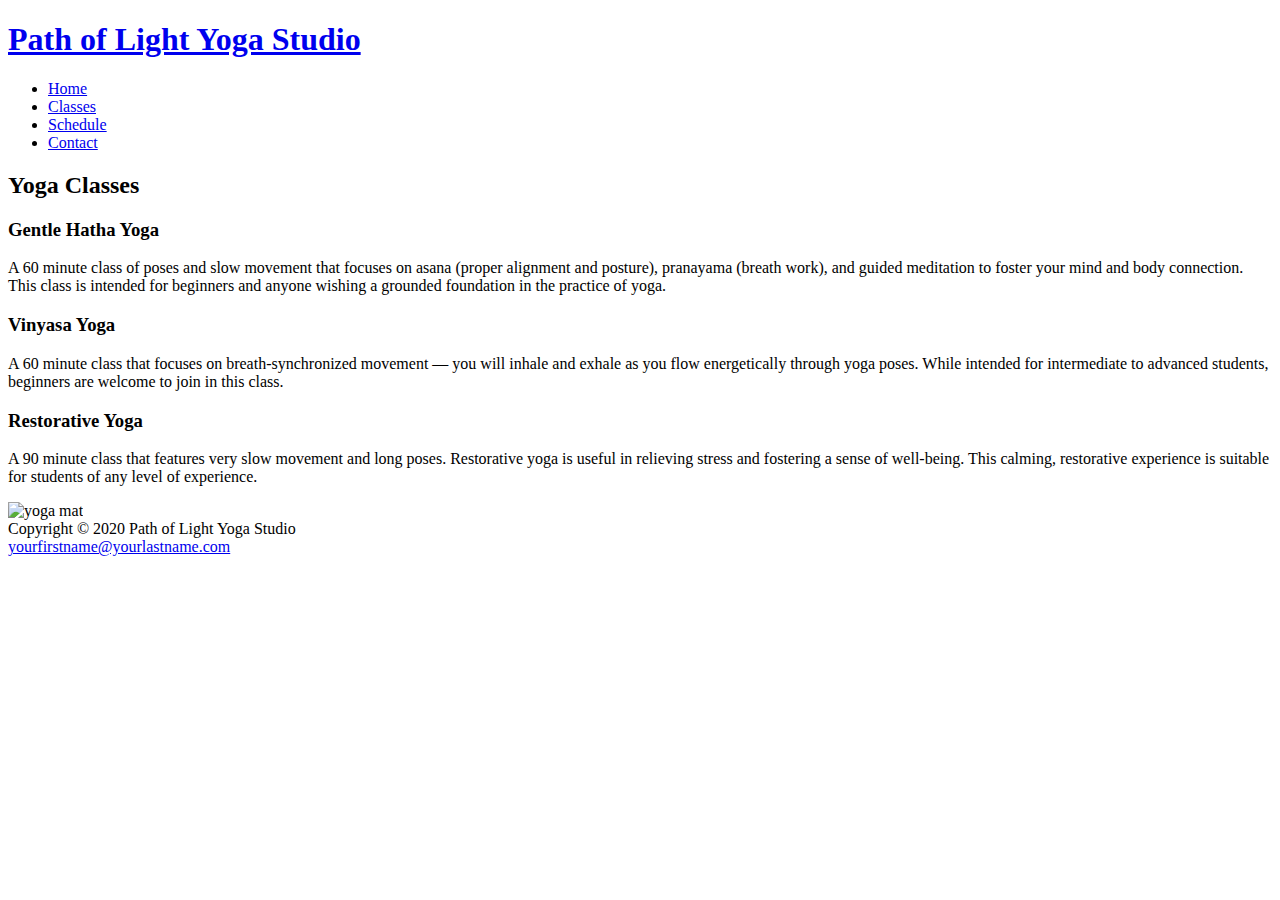
==== classes.html @ 61dced7e "Create classes.html" ====
<!DOCTYPE html>
<html lang="en">
<head>
<title>Path of Light Yoga Studio :: Classes</title>
<meta charset="utf-8">
<link href="yoga.css" rel="stylesheet">
</head>
<body>
<div id="wrapper">
<header>
<h1><a href="index.html">Path of Light Yoga Studio</a></h1>
</header>
<nav>
<ul>
<li><a href="index.html">Home</a></li>
<li><a href="classes.html">Classes</a></li>
<li><a href="schedule.html">Schedule</a></li>
<li><a href="contact.html">Contact</a></li>
</ul>
</nav>
<main>
<h2>Yoga Classes</h2>
<section class="onethird">
<h3>Gentle Hatha Yoga</h3>
<p>A 60 minute class of poses and slow movement that focuses on asana (proper alignment and posture), 
pranayama (breath work), and guided meditation to foster your mind and body connection. 
This class is intended for beginners and anyone wishing a grounded foundation in the practice of yoga. </p>
</section>
<section class="onethird">
<h3>Vinyasa Yoga</h3>
<p>A 60 minute class that focuses on breath-synchronized movement &mdash; you will inhale and exhale as you 
flow energetically through yoga poses. While intended for intermediate to advanced students,
 beginners are welcome to join in this class.</p>
</section>
<section class="onethird">
<h3>Restorative Yoga</h3>
<p>A 90 minute class that features very slow movement and long poses. Restorative yoga is 
useful in relieving stress and fostering a sense of well-being. 
This calming, restorative experience is suitable for students of any level of experience.</p>
</section>
<div id="hero">
<img src="yogamat.jpg" alt="yoga mat"  width="900" height="300">
</div>
</main>
<footer>
Copyright &copy; 2020 Path of Light Yoga Studio<br>
<a href="mailto:yourfirstname@yourlastname.com">yourfirstname@yourlastname.com</a>
</footer>
</div>
</body>
</html>
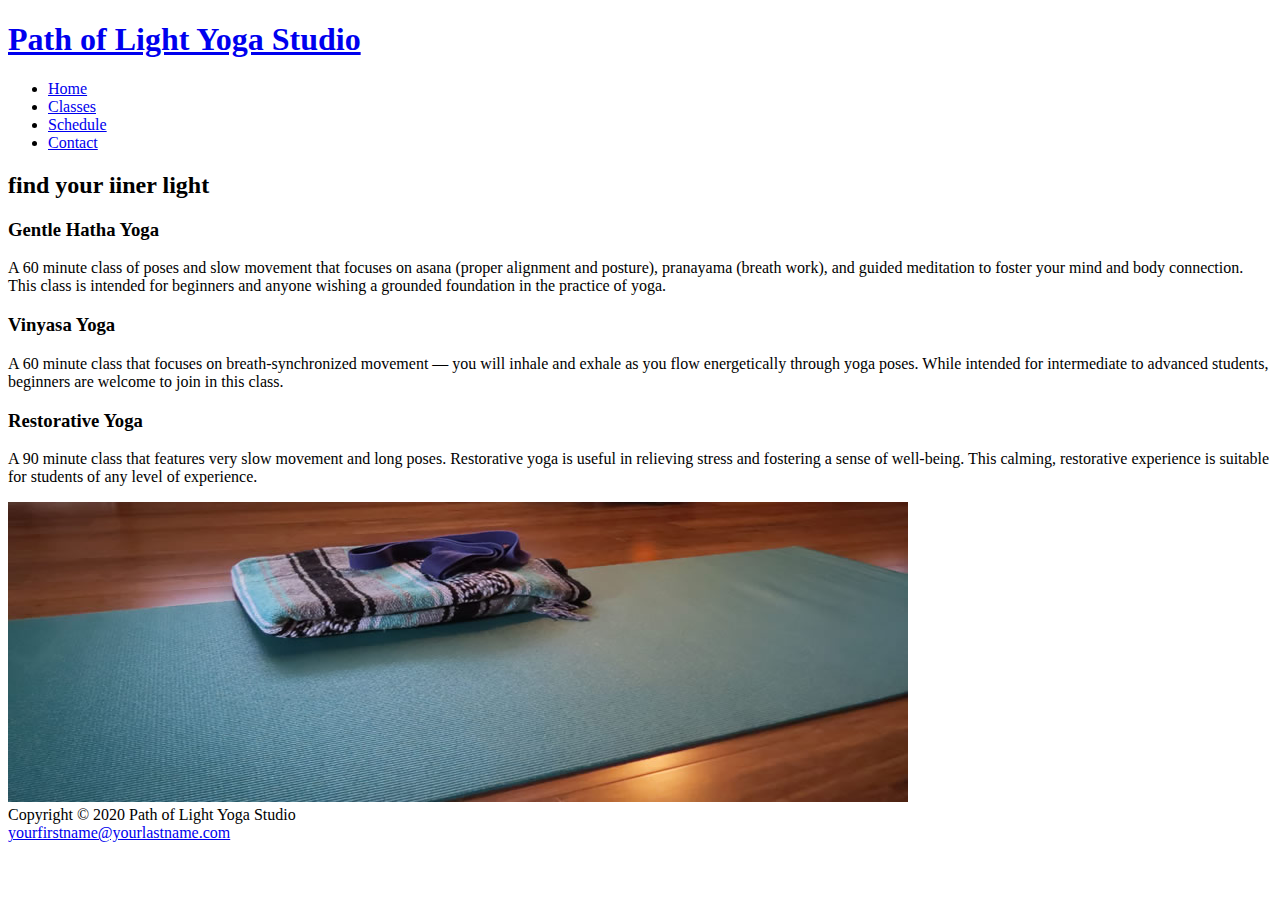
==== commit 61bc9310: "Update classes.html" ====
--- a/classes.html
+++ b/classes.html
@@ -3,7 +3,7 @@
 <head>
 <title>Path of Light Yoga Studio :: Classes</title>
 <meta charset="utf-8">
-<link href="yoga.css" rel="stylesheet">
+<meta name="viewport"content="width=device-width, initial-scale=1.0">
 </head>
 <body>
 <div id="wrapper">
@@ -19,8 +19,7 @@
 </ul>
 </nav>
 <main>
-<h2>Yoga Classes</h2>
-<section class="onethird">
+ <h2>find your iiner light</h2>
 <h3>Gentle Hatha Yoga</h3>
 <p>A 60 minute class of poses and slow movement that focuses on asana (proper alignment and posture), 
 pranayama (breath work), and guided meditation to foster your mind and body connection. 
